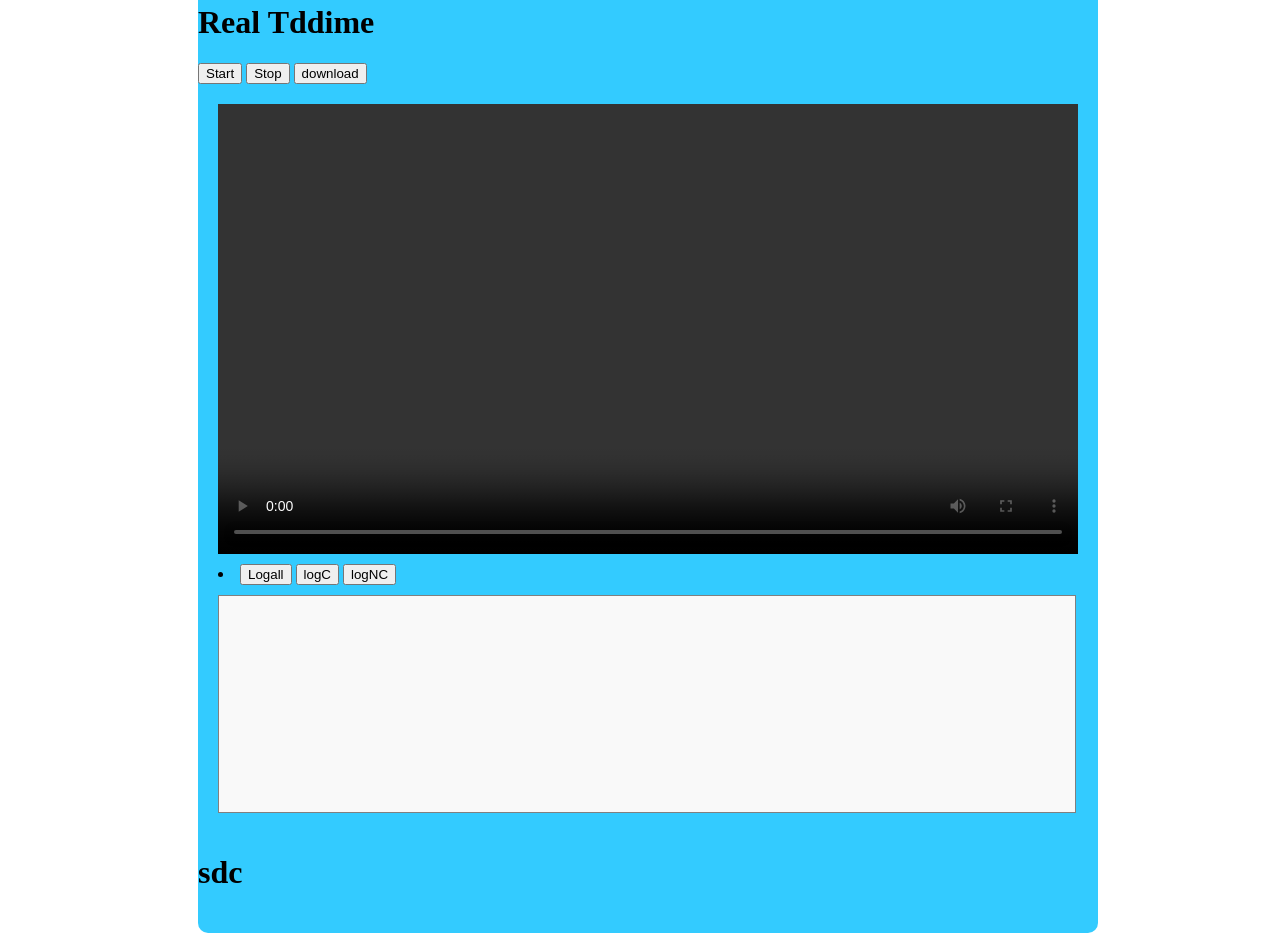
==== webpage/realtime.html @ df7d5a0f "first commit" ====
<!DOCTYPE html>
<html lang="en">
<head>
    <meta charset="UTF-8">
    <meta name="viewport" content="width=device-width, initial-scale=1.0">
    <title>Document</title>
    <link rel="stylesheet" href="css\realtime.css">
</head>
<body>

    <div class="container">

        <h1 id="myH1">Real Tddime</h1>
        <div class="button-container">
            <button id="Start">Start</button>
            <button id="Stop">Stop</button>
            <button id="download">download</button>
            <div class="container-gid">
                <video id="videoPlayer" controls></video>
                <li>
                    <button id="Logall">Logall</button>
                    <button id="logC">logC</button>
                    <button id="logNC">logNC</button>
                </li>
                <div id="logOutput"
                    style="width: 840px; height: 200px; overflow-y: auto; border: 1px solid gray; padding: 8px; background: #f9f9f9;">
                </div>

            </div>
        </div>
        <h1>sdc</h1>
    </div>
    <script src="scriptsreal.js"> </script>
</body>
</html>
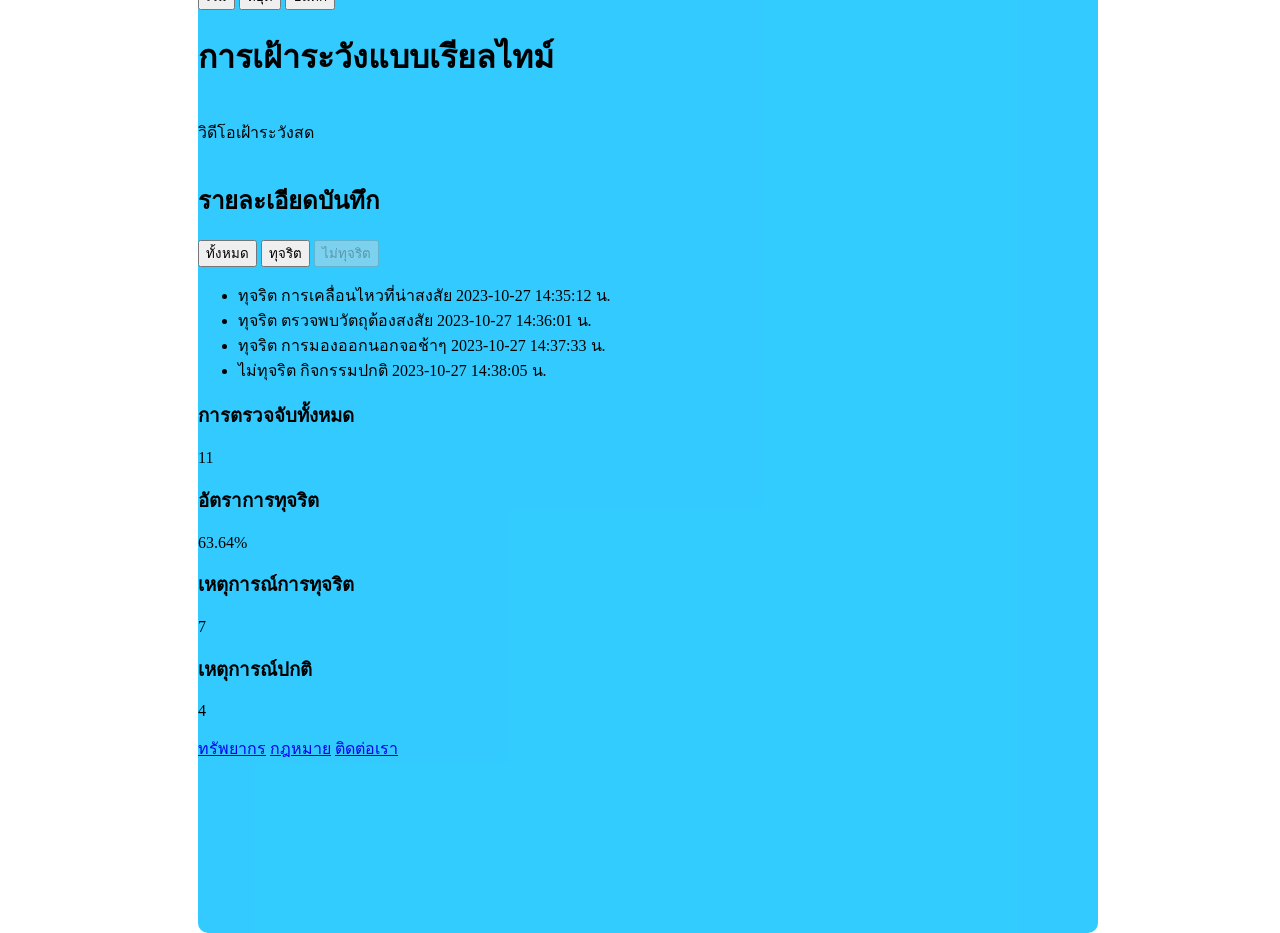
==== commit a7354d77: "Update title and content in realtime.html" ====
--- a/webpage/realtime.html
+++ b/webpage/realtime.html
@@ -3,34 +3,101 @@
 <head>
     <meta charset="UTF-8">
     <meta name="viewport" content="width=device-width, initial-scale=1.0">
-    <title>Document</title>
+    <title>การเฝ้าระวังแบบเรียลไทม์</title>
     <link rel="stylesheet" href="css\realtime.css">
 </head>
 <body>
 
-    <div class="container">
 
-        <h1 id="myH1">Real Tddime</h1>
-        <div class="button-container">
-            <button id="Start">Start</button>
-            <button id="Stop">Stop</button>
-            <button id="download">download</button>
-            <div class="container-gid">
-                <video id="videoPlayer" controls></video>
-                <li>
-                    <button id="Logall">Logall</button>
-                    <button id="logC">logC</button>
-                    <button id="logNC">logNC</button>
-                </li>
-                <div id="logOutput"
-                    style="width: 840px; height: 200px; overflow-y: auto; border: 1px solid gray; padding: 8px; background: #f9f9f9;">
-                </div>
+  <div class="container">
+    <header>
+      <div class="controls">
+        <button class="btn start"><i class="fas fa-play"></i> เริ่ม</button>
+        <button class="btn stop"><i class="fas fa-pause"></i> หยุด</button>
+        <button class="btn record"><i class="fas fa-download"></i> บันทึก</button>
+      </div>
+      <h1>การเฝ้าระวังแบบเรียลไทม์</h1>
+    </header>
 
-            </div>
+    <section class="video-section">
+      <div class="video-placeholder">
+        <i class="fas fa-video"></i>
+        <p>วิดีโอเฝ้าระวังสด</p>
+      </div>
+    </section>
+
+    <section class="main-content">
+      <div class="log-details">
+        <h2>รายละเอียดบันทึก</h2>
+        <div class="tabs">
+          <button class="tab active">ทั้งหมด</button>
+          <button class="tab red">ทุจริต</button>
+          <button class="tab" disabled>ไม่ทุจริต</button>
         </div>
-        <h1>sdc</h1>
-    </div>
+        <ul class="log-list">
+          <li>
+            <span class="tag red">ทุจริต</span>
+            <span>การเคลื่อนไหวที่น่าสงสัย</span>
+            <time datetime="2023-10-27T14:35:12">2023-10-27 14:35:12 น.</time>
+          </li>
+          <li>
+            <span class="tag red">ทุจริต</span>
+            <span>ตรวจพบวัตถุต้องสงสัย</span>
+            <time datetime="2023-10-27T14:36:01">2023-10-27 14:36:01 น.</time>
+          </li>
+          <li>
+            <span class="tag red">ทุจริต</span>
+            <span>การมองออกนอกจอช้าๆ</span>
+            <time datetime="2023-10-27T14:37:33">2023-10-27 14:37:33 น.</time>
+          </li>
+          <li>
+            <span class="tag">ไม่ทุจริต</span>
+            <span>กิจกรรมปกติ</span>
+            <time datetime="2023-10-27T14:38:05">2023-10-27 14:38:05 น.</time>
+          </li>
+        </ul>
+      </div>
+
+      <div class="summary-cards">
+        <div class="card">
+          <h3>การตรวจจับทั้งหมด</h3>
+          <p class="number blue">11</p>
+          <i class="fas fa-list-alt icon blue"></i>
+        </div>
+        <div class="card">
+          <h3>อัตราการทุจริต</h3>
+          <p class="number red">63.64%</p>
+          <i class="fas fa-exclamation-triangle icon red"></i>
+        </div>
+        <div class="card">
+          <h3>เหตุการณ์การทุจริต</h3>
+          <p class="number red">7</p>
+          <i class="fas fa-user-friends icon red"></i>
+        </div>
+        <div class="card">
+          <h3>เหตุการณ์ปกติ</h3>
+          <p class="number green">4</p>
+          <i class="fas fa-check-circle icon green"></i>
+        </div>
+      </div>
+    </section>
+
+    <footer>
+      <nav>
+        <a href="#">ทรัพยากร</a>
+        <a href="#">กฎหมาย</a>
+        <a href="#">ติดต่อเรา</a>
+      </nav>
+      <div class="social-icons">
+        <a href="#" aria-label="Facebook"><i class="fab fa-facebook-f"></i></a>
+        <a href="#" aria-label="Twitter"><i class="fab fa-twitter"></i></a>
+        <a href="#" aria-label="LinkedIn"><i class="fab fa-linkedin-in"></i></a>
+      </div>
+    </footer>
+  </div>
+    
     <script src="scriptsreal.js"> </script>
+    
 </body>
 </html>
 
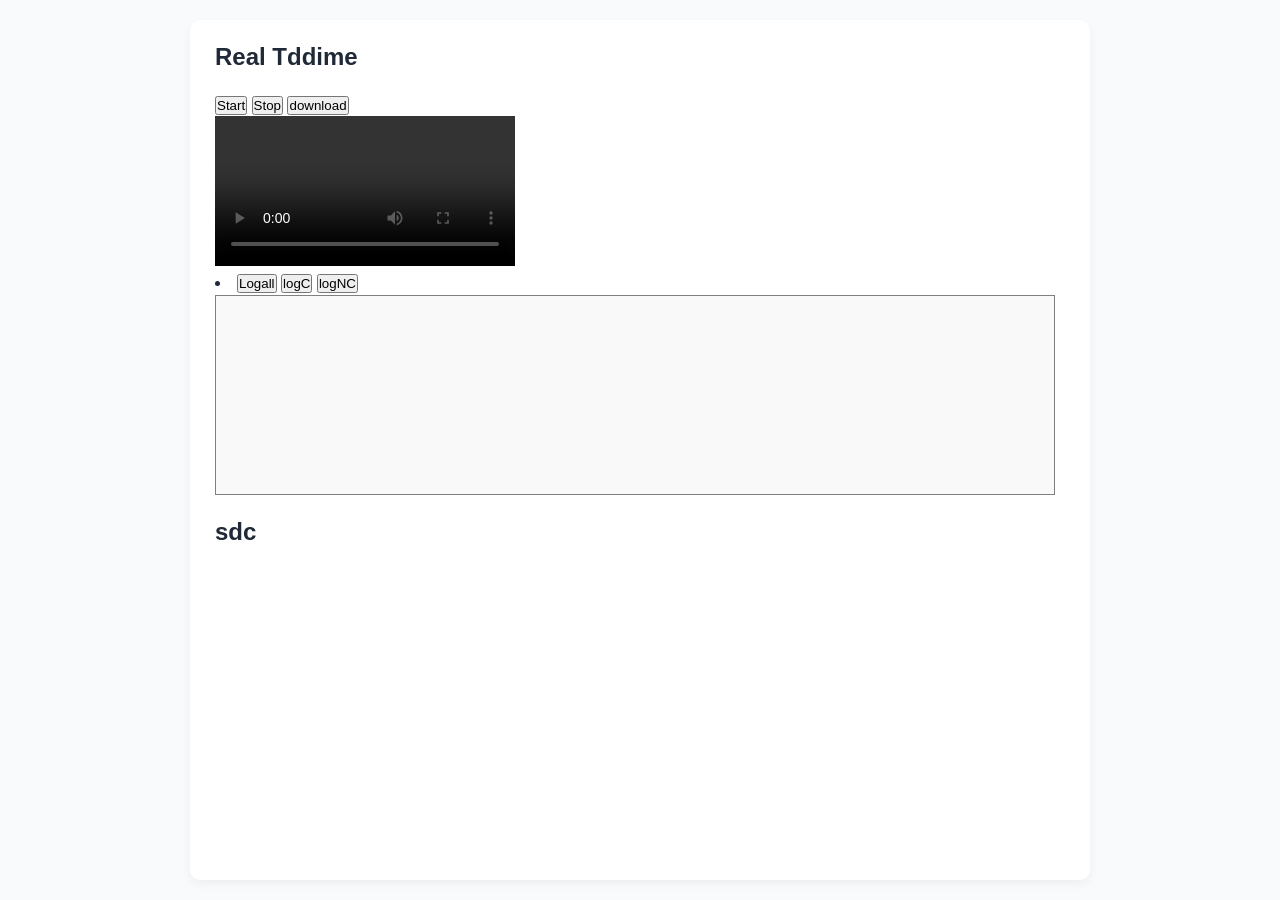
==== commit 877659b3: "commit" ====
--- a/webpage/realtime.html
+++ b/webpage/realtime.html
@@ -3,101 +3,33 @@
 <head>
     <meta charset="UTF-8">
     <meta name="viewport" content="width=device-width, initial-scale=1.0">
-    <title>การเฝ้าระวังแบบเรียลไทม์</title>
+    <title>Document</title>
     <link rel="stylesheet" href="css\realtime.css">
 </head>
 <body>
 
+    <div class="container">
+        <h1 id="myH1">Real Tddime</h1>
+        <div class="button-container">
+            <button id="Start">Start</button>
+            <button id="Stop">Stop</button>
+            <button id="download">download</button>
+            <div class="container-gid">
+                <video id="videoPlayer" controls></video>
+                <li>
+                    <button id="Logall">Logall</button>
+                    <button id="logC">logC</button>
+                    <button id="logNC">logNC</button>
+                </li>
+                <div id="logOutput"
+                    style="width: 840px; height: 200px; overflow-y: auto; border: 1px solid gray; padding: 8px; background: #f9f9f9;">
+                </div>
 
-  <div class="container">
-    <header>
-      <div class="controls">
-        <button class="btn start"><i class="fas fa-play"></i> เริ่ม</button>
-        <button class="btn stop"><i class="fas fa-pause"></i> หยุด</button>
-        <button class="btn record"><i class="fas fa-download"></i> บันทึก</button>
-      </div>
-      <h1>การเฝ้าระวังแบบเรียลไทม์</h1>
-    </header>
-
-    <section class="video-section">
-      <div class="video-placeholder">
-        <i class="fas fa-video"></i>
-        <p>วิดีโอเฝ้าระวังสด</p>
-      </div>
-    </section>
-
-    <section class="main-content">
-      <div class="log-details">
-        <h2>รายละเอียดบันทึก</h2>
-        <div class="tabs">
-          <button class="tab active">ทั้งหมด</button>
-          <button class="tab red">ทุจริต</button>
-          <button class="tab" disabled>ไม่ทุจริต</button>
+            </div>
         </div>
-        <ul class="log-list">
-          <li>
-            <span class="tag red">ทุจริต</span>
-            <span>การเคลื่อนไหวที่น่าสงสัย</span>
-            <time datetime="2023-10-27T14:35:12">2023-10-27 14:35:12 น.</time>
-          </li>
-          <li>
-            <span class="tag red">ทุจริต</span>
-            <span>ตรวจพบวัตถุต้องสงสัย</span>
-            <time datetime="2023-10-27T14:36:01">2023-10-27 14:36:01 น.</time>
-          </li>
-          <li>
-            <span class="tag red">ทุจริต</span>
-            <span>การมองออกนอกจอช้าๆ</span>
-            <time datetime="2023-10-27T14:37:33">2023-10-27 14:37:33 น.</time>
-          </li>
-          <li>
-            <span class="tag">ไม่ทุจริต</span>
-            <span>กิจกรรมปกติ</span>
-            <time datetime="2023-10-27T14:38:05">2023-10-27 14:38:05 น.</time>
-          </li>
-        </ul>
-      </div>
-
-      <div class="summary-cards">
-        <div class="card">
-          <h3>การตรวจจับทั้งหมด</h3>
-          <p class="number blue">11</p>
-          <i class="fas fa-list-alt icon blue"></i>
-        </div>
-        <div class="card">
-          <h3>อัตราการทุจริต</h3>
-          <p class="number red">63.64%</p>
-          <i class="fas fa-exclamation-triangle icon red"></i>
-        </div>
-        <div class="card">
-          <h3>เหตุการณ์การทุจริต</h3>
-          <p class="number red">7</p>
-          <i class="fas fa-user-friends icon red"></i>
-        </div>
-        <div class="card">
-          <h3>เหตุการณ์ปกติ</h3>
-          <p class="number green">4</p>
-          <i class="fas fa-check-circle icon green"></i>
-        </div>
-      </div>
-    </section>
-
-    <footer>
-      <nav>
-        <a href="#">ทรัพยากร</a>
-        <a href="#">กฎหมาย</a>
-        <a href="#">ติดต่อเรา</a>
-      </nav>
-      <div class="social-icons">
-        <a href="#" aria-label="Facebook"><i class="fab fa-facebook-f"></i></a>
-        <a href="#" aria-label="Twitter"><i class="fab fa-twitter"></i></a>
-        <a href="#" aria-label="LinkedIn"><i class="fab fa-linkedin-in"></i></a>
-      </div>
-    </footer>
-  </div>
-    
+        <h1>sdc</h1>
+    </div>
     <script src="scriptsreal.js"> </script>
-    
 </body>
 </html>
 
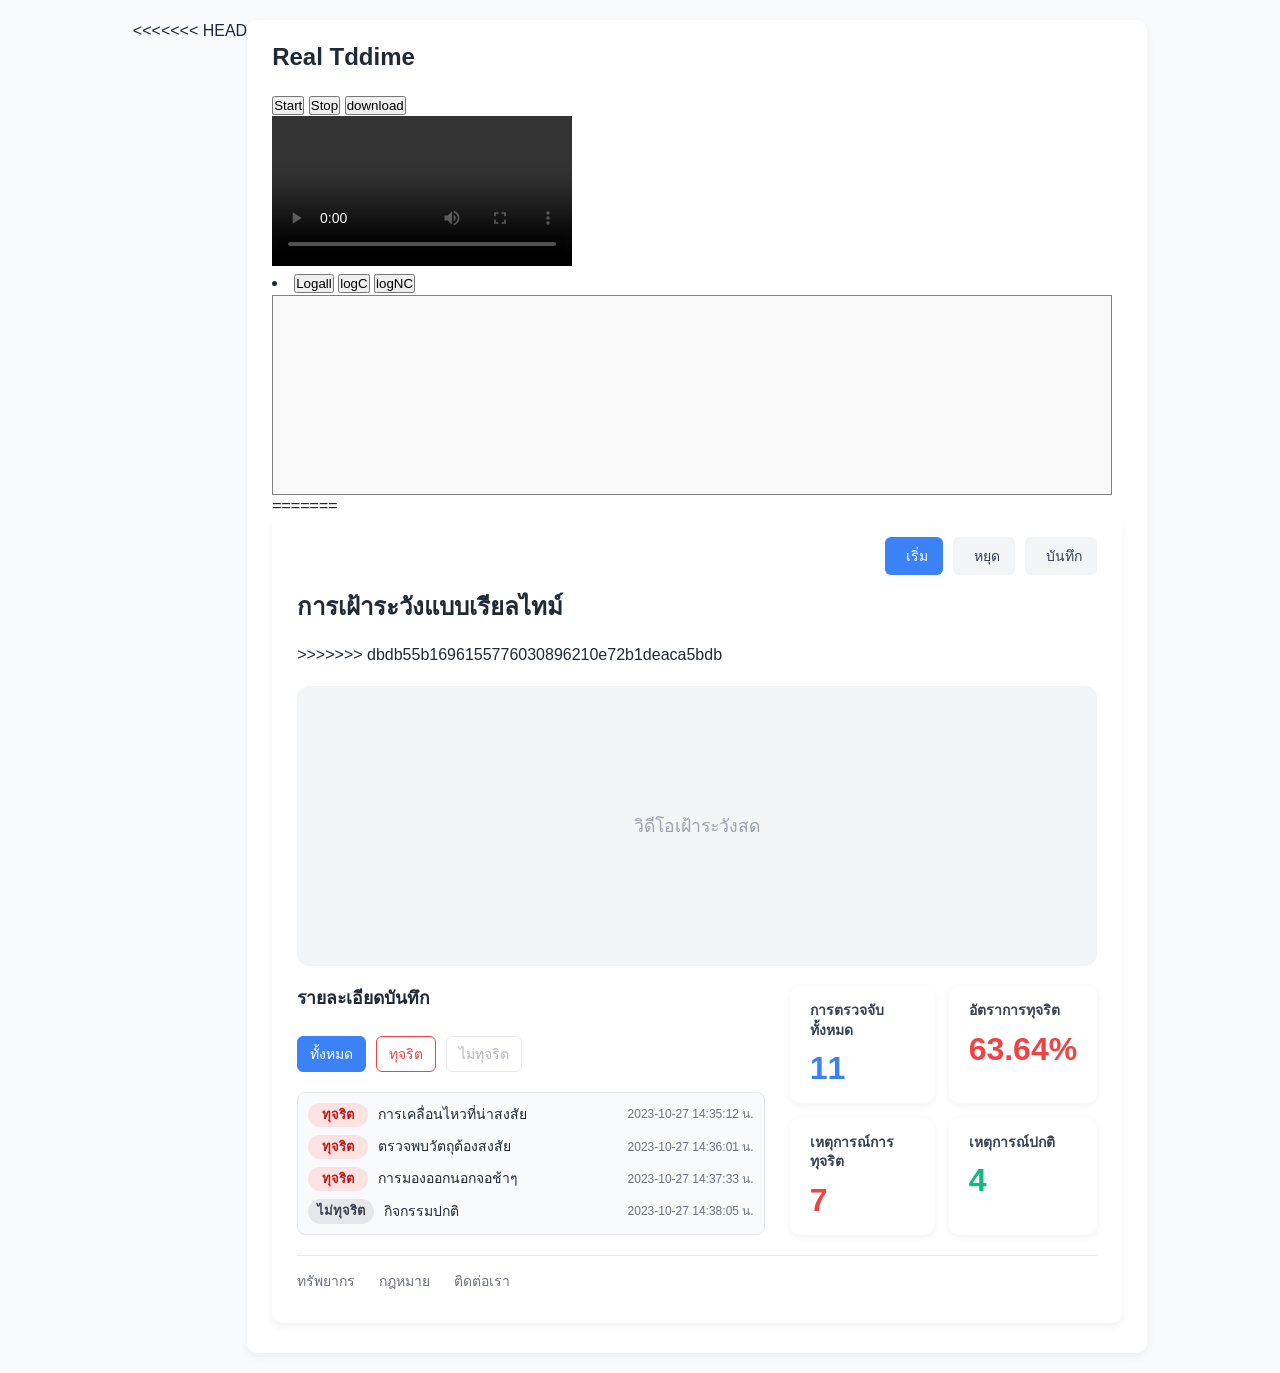
==== commit 9baad229: "Merge branch 'main' of https://github.com/lza19/Web-action-recognition" ====
--- a/webpage/realtime.html
+++ b/webpage/realtime.html
@@ -3,11 +3,12 @@
 <head>
     <meta charset="UTF-8">
     <meta name="viewport" content="width=device-width, initial-scale=1.0">
-    <title>Document</title>
+    <title>การเฝ้าระวังแบบเรียลไทม์</title>
     <link rel="stylesheet" href="css\realtime.css">
 </head>
 <body>
 
+<<<<<<< HEAD
     <div class="container">
         <h1 id="myH1">Real Tddime</h1>
         <div class="button-container">
@@ -24,12 +25,98 @@
                 <div id="logOutput"
                     style="width: 840px; height: 200px; overflow-y: auto; border: 1px solid gray; padding: 8px; background: #f9f9f9;">
                 </div>
+=======
 
-            </div>
+  <div class="container">
+    <header>
+      <div class="controls">
+        <button class="btn start"><i class="fas fa-play"></i> เริ่ม</button>
+        <button class="btn stop"><i class="fas fa-pause"></i> หยุด</button>
+        <button class="btn record"><i class="fas fa-download"></i> บันทึก</button>
+      </div>
+      <h1>การเฝ้าระวังแบบเรียลไทม์</h1>
+    </header>
+>>>>>>> dbdb55b1696155776030896210e72b1deaca5bdb
+
+    <section class="video-section">
+      <div class="video-placeholder">
+        <i class="fas fa-video"></i>
+        <p>วิดีโอเฝ้าระวังสด</p>
+      </div>
+    </section>
+
+    <section class="main-content">
+      <div class="log-details">
+        <h2>รายละเอียดบันทึก</h2>
+        <div class="tabs">
+          <button class="tab active">ทั้งหมด</button>
+          <button class="tab red">ทุจริต</button>
+          <button class="tab" disabled>ไม่ทุจริต</button>
         </div>
-        <h1>sdc</h1>
-    </div>
+        <ul class="log-list">
+          <li>
+            <span class="tag red">ทุจริต</span>
+            <span>การเคลื่อนไหวที่น่าสงสัย</span>
+            <time datetime="2023-10-27T14:35:12">2023-10-27 14:35:12 น.</time>
+          </li>
+          <li>
+            <span class="tag red">ทุจริต</span>
+            <span>ตรวจพบวัตถุต้องสงสัย</span>
+            <time datetime="2023-10-27T14:36:01">2023-10-27 14:36:01 น.</time>
+          </li>
+          <li>
+            <span class="tag red">ทุจริต</span>
+            <span>การมองออกนอกจอช้าๆ</span>
+            <time datetime="2023-10-27T14:37:33">2023-10-27 14:37:33 น.</time>
+          </li>
+          <li>
+            <span class="tag">ไม่ทุจริต</span>
+            <span>กิจกรรมปกติ</span>
+            <time datetime="2023-10-27T14:38:05">2023-10-27 14:38:05 น.</time>
+          </li>
+        </ul>
+      </div>
+
+      <div class="summary-cards">
+        <div class="card">
+          <h3>การตรวจจับทั้งหมด</h3>
+          <p class="number blue">11</p>
+          <i class="fas fa-list-alt icon blue"></i>
+        </div>
+        <div class="card">
+          <h3>อัตราการทุจริต</h3>
+          <p class="number red">63.64%</p>
+          <i class="fas fa-exclamation-triangle icon red"></i>
+        </div>
+        <div class="card">
+          <h3>เหตุการณ์การทุจริต</h3>
+          <p class="number red">7</p>
+          <i class="fas fa-user-friends icon red"></i>
+        </div>
+        <div class="card">
+          <h3>เหตุการณ์ปกติ</h3>
+          <p class="number green">4</p>
+          <i class="fas fa-check-circle icon green"></i>
+        </div>
+      </div>
+    </section>
+
+    <footer>
+      <nav>
+        <a href="#">ทรัพยากร</a>
+        <a href="#">กฎหมาย</a>
+        <a href="#">ติดต่อเรา</a>
+      </nav>
+      <div class="social-icons">
+        <a href="#" aria-label="Facebook"><i class="fab fa-facebook-f"></i></a>
+        <a href="#" aria-label="Twitter"><i class="fab fa-twitter"></i></a>
+        <a href="#" aria-label="LinkedIn"><i class="fab fa-linkedin-in"></i></a>
+      </div>
+    </footer>
+  </div>
+    
     <script src="scriptsreal.js"> </script>
+    
 </body>
 </html>
 
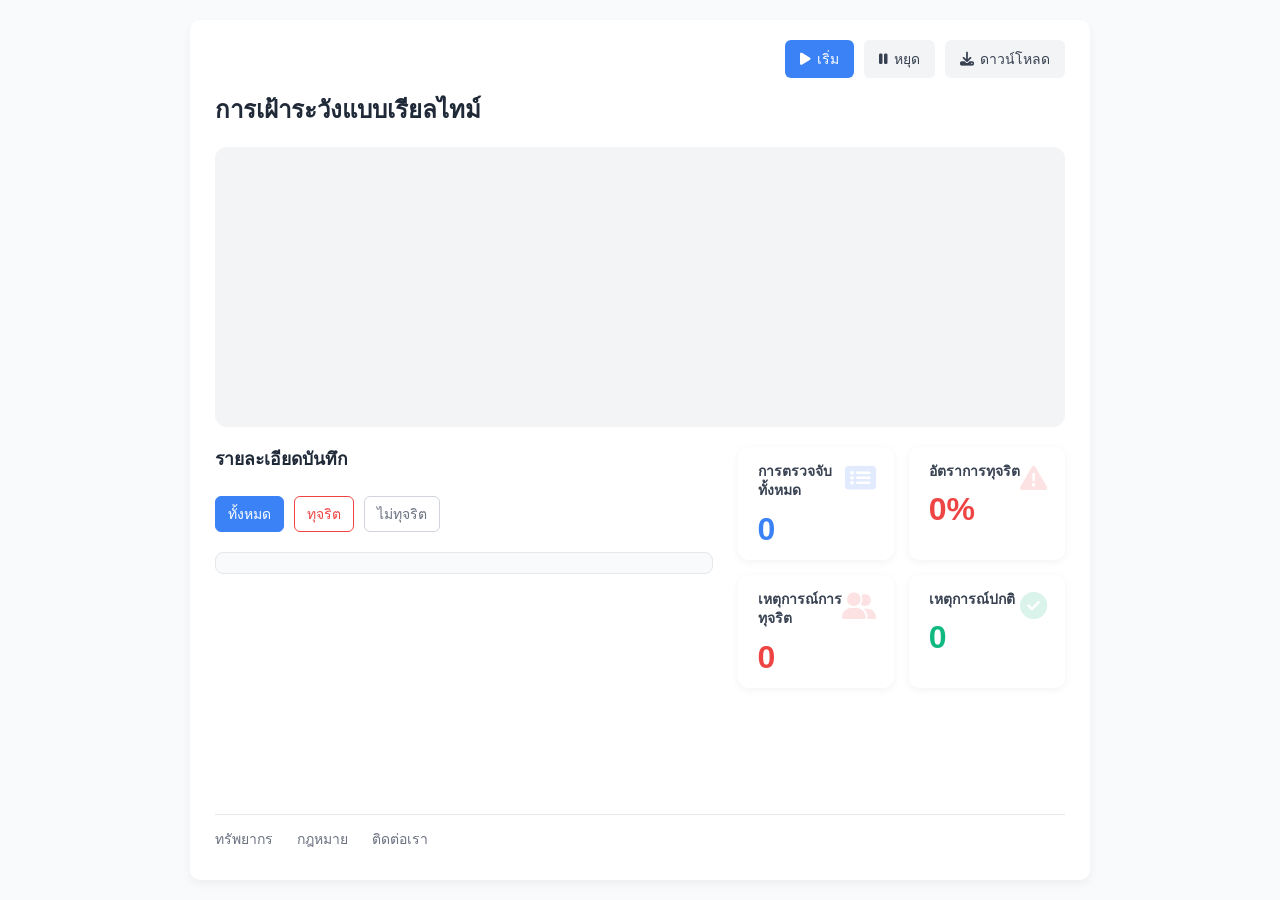
==== commit 6ff841c6: "Refactor HTML structure and update button elements" ====
--- a/webpage/realtime.html
+++ b/webpage/realtime.html
@@ -4,98 +4,56 @@
     <meta charset="UTF-8">
     <meta name="viewport" content="width=device-width, initial-scale=1.0">
     <title>การเฝ้าระวังแบบเรียลไทม์</title>
-    <link rel="stylesheet" href="css\realtime.css">
+    <link rel="stylesheet" href="css/realtime.css">
+    <link rel="stylesheet" href="https://cdnjs.cloudflare.com/ajax/libs/font-awesome/6.5.0/css/all.min.css">
 </head>
 <body>
-
-<<<<<<< HEAD
-    <div class="container">
-        <h1 id="myH1">Real Tddime</h1>
-        <div class="button-container">
-            <button id="Start">Start</button>
-            <button id="Stop">Stop</button>
-            <button id="download">download</button>
-            <div class="container-gid">
-                <video id="videoPlayer" controls></video>
-                <li>
-                    <button id="Logall">Logall</button>
-                    <button id="logC">logC</button>
-                    <button id="logNC">logNC</button>
-                </li>
-                <div id="logOutput"
-                    style="width: 840px; height: 200px; overflow-y: auto; border: 1px solid gray; padding: 8px; background: #f9f9f9;">
-                </div>
-=======
-
   <div class="container">
     <header>
       <div class="controls">
-        <button class="btn start"><i class="fas fa-play"></i> เริ่ม</button>
-        <button class="btn stop"><i class="fas fa-pause"></i> หยุด</button>
-        <button class="btn record"><i class="fas fa-download"></i> บันทึก</button>
+        <button id="Start" class="btn start"><i class="fas fa-play"></i> เริ่ม</button>
+        <button id="Stop" class="btn stop"><i class="fas fa-pause"></i> หยุด</button>
+        <button id="download" class="btn record"><i class="fas fa-download"></i> ดาวน์โหลด</button>
       </div>
       <h1>การเฝ้าระวังแบบเรียลไทม์</h1>
     </header>
->>>>>>> dbdb55b1696155776030896210e72b1deaca5bdb
 
     <section class="video-section">
-      <div class="video-placeholder">
-        <i class="fas fa-video"></i>
-        <p>วิดีโอเฝ้าระวังสด</p>
-      </div>
+      <video id="videoPlayer" autoplay playsinline muted></video>
     </section>
 
     <section class="main-content">
       <div class="log-details">
         <h2>รายละเอียดบันทึก</h2>
         <div class="tabs">
-          <button class="tab active">ทั้งหมด</button>
-          <button class="tab red">ทุจริต</button>
-          <button class="tab" disabled>ไม่ทุจริต</button>
+          <button id="Logall" class="tab active">ทั้งหมด</button>
+          <button id="logC" class="tab red">ทุจริต</button>
+          <button id="logNC" class="tab">ไม่ทุจริต</button>
         </div>
-        <ul class="log-list">
-          <li>
-            <span class="tag red">ทุจริต</span>
-            <span>การเคลื่อนไหวที่น่าสงสัย</span>
-            <time datetime="2023-10-27T14:35:12">2023-10-27 14:35:12 น.</time>
-          </li>
-          <li>
-            <span class="tag red">ทุจริต</span>
-            <span>ตรวจพบวัตถุต้องสงสัย</span>
-            <time datetime="2023-10-27T14:36:01">2023-10-27 14:36:01 น.</time>
-          </li>
-          <li>
-            <span class="tag red">ทุจริต</span>
-            <span>การมองออกนอกจอช้าๆ</span>
-            <time datetime="2023-10-27T14:37:33">2023-10-27 14:37:33 น.</time>
-          </li>
-          <li>
-            <span class="tag">ไม่ทุจริต</span>
-            <span>กิจกรรมปกติ</span>
-            <time datetime="2023-10-27T14:38:05">2023-10-27 14:38:05 น.</time>
-          </li>
+        <ul class="log-list" id="log-list">
+          <!-- log จะถูก append ที่นี่ -->
         </ul>
       </div>
 
       <div class="summary-cards">
         <div class="card">
           <h3>การตรวจจับทั้งหมด</h3>
-          <p class="number blue">11</p>
+          <p id="totalDetections" class="number blue">0</p>
           <i class="fas fa-list-alt icon blue"></i>
         </div>
         <div class="card">
           <h3>อัตราการทุจริต</h3>
-          <p class="number red">63.64%</p>
+          <p id="fraudRate" class="number red">0%</p>
           <i class="fas fa-exclamation-triangle icon red"></i>
         </div>
         <div class="card">
           <h3>เหตุการณ์การทุจริต</h3>
-          <p class="number red">7</p>
+          <p id="fraudEvents" class="number red">0</p>
           <i class="fas fa-user-friends icon red"></i>
         </div>
         <div class="card">
           <h3>เหตุการณ์ปกติ</h3>
-          <p class="number green">4</p>
+          <p id="normalEvents" class="number green">0</p>
           <i class="fas fa-check-circle icon green"></i>
         </div>
       </div>
@@ -107,16 +65,9 @@
         <a href="#">กฎหมาย</a>
         <a href="#">ติดต่อเรา</a>
       </nav>
-      <div class="social-icons">
-        <a href="#" aria-label="Facebook"><i class="fab fa-facebook-f"></i></a>
-        <a href="#" aria-label="Twitter"><i class="fab fa-twitter"></i></a>
-        <a href="#" aria-label="LinkedIn"><i class="fab fa-linkedin-in"></i></a>
-      </div>
     </footer>
   </div>
-    
-    <script src="scriptsreal.js"> </script>
-    
+  
+    <script src="scriptsreal.js"></script>
 </body>
 </html>
-
--- a/webpage/css/realtime.css
+++ b/webpage/css/realtime.css
@@ -0,0 +1,254 @@
+* {
+  box-sizing: border-box;
+  margin: 0;
+  padding: 0;
+}
+body {
+  font-family: 'Kanit', sans-serif, "Segoe UI", Tahoma, Geneva, Verdana, sans-serif;
+  background: #f9fafb;
+  color: #1f2937;
+  line-height: 1.4;
+  min-height: 100vh;
+  display: flex;
+  justify-content: center;
+  padding: 20px;
+}
+.container {
+  max-width: 900px;
+  width: 100%;
+  background: #fff;
+  padding: 20px 25px 30px;
+  border-radius: 10px;
+  box-shadow: 0 4px 10px rgb(0 0 0 / 0.05);
+  display: flex;
+  flex-direction: column;
+  gap: 20px;
+}
+header {
+  display: flex;
+  flex-direction: column;
+  gap: 15px;
+}
+.controls {
+  align-self: flex-end;
+  display: flex;
+  gap: 10px;
+}
+.controls .btn {
+  background: #3b82f6;
+  border: none;
+  color: white;
+  padding: 8px 15px;
+  font-size: 14px;
+  border-radius: 6px;
+  cursor: pointer;
+  display: flex;
+  align-items: center;
+  gap: 6px;
+  transition: background 0.3s ease;
+}
+.controls .btn.stop,
+.controls .btn.record {
+  background: #f3f4f6;
+  color: #374151;
+}
+.controls .btn:hover {
+  background: #2563eb;
+  color: white;
+}
+.controls .btn.stop:hover,
+.controls .btn.record:hover {
+  background: #e5e7eb;
+}
+h1 {
+  font-size: 1.5rem;
+  font-weight: 700;
+}
+.video-section {
+  border-radius: 12px;
+  background-color: #f3f4f6;
+  height: 280px;
+  position: relative;
+  display: flex;
+  justify-content: center;
+  align-items: center;
+  color: #9ca3af;
+  flex-shrink: 0;
+}
+.video-section i {
+  font-size: 3.5rem;
+  margin-bottom: 8px;
+}
+.video-section p {
+  font-size: 1.1rem;
+}
+.main-content {
+  display: flex;
+  gap: 25px;
+  flex-wrap: wrap;
+}
+.log-details {
+  flex: 1 1 58%;
+  display: flex;
+  flex-direction: column;
+  gap: 15px;
+}
+.log-details h2 {
+  font-weight: 700;
+  font-size: 1.1rem;
+  margin-bottom: 10px;
+}
+.tabs {
+  display: flex;
+  gap: 10px;
+  margin-bottom: 5px;
+}
+.tab {
+  padding: 6px 12px;
+  font-size: 14px;
+  border: 1px solid #d1d5db;
+  border-radius: 6px;
+  background: white;
+  color: #6b7280;
+  cursor: pointer;
+  transition: all 0.2s ease;
+  user-select: none;
+}
+.tab.red {
+  border-color: #ef4444;
+  color: #ef4444;
+}
+.tab:disabled {
+  opacity: 0.5;
+  cursor: not-allowed;
+}
+.tab.active {
+  background: #3b82f6;
+  color: white;
+  border-color: #3b82f6;
+}
+.log-list {
+  list-style: none;
+  max-height: 240px;
+  overflow-y: auto;
+  border: 1px solid #e5e7eb;
+  border-radius: 8px;
+  padding: 10px;
+  background: #f9fafb;
+}
+.log-list li {
+  display: flex;
+  align-items: center;
+  gap: 10px;
+  margin-bottom: 8px;
+}
+.log-list li:last-child {
+  margin-bottom: 0;
+}
+.tag {
+  display: inline-block;
+  padding: 3px 9px;
+  font-size: 13px;
+  border-radius: 18px;
+  background: #e5e7eb;
+  color: #374151;
+  min-width: 60px;
+  text-align: center;
+  font-weight: 600;
+}
+.tag.red {
+  background: #fee2e2;
+  color: #b91c1c;
+}
+.log-list span:nth-child(2) {
+  flex: 1;
+  font-size: 14px;
+}
+time {
+  font-size: 12px;
+  color: #6b7280;
+}
+.summary-cards {
+  flex: 1 1 38%;
+  display: grid;
+  grid-template-columns: 1fr 1fr;
+  gap: 15px;
+}
+.card {
+  padding: 15px 20px;
+  background: white;
+  border-radius: 10px;
+  box-shadow: 0 2px 8px rgb(0 0 0 / 0.05);
+  display: flex;
+  flex-direction: column;
+  gap: 12px;
+  position: relative;
+}
+.card h3 {
+  font-size: 14px;
+  font-weight: 600;
+  color: #374151;
+}
+.number {
+  font-size: 2rem;
+  font-weight: 700;
+  line-height: 1;
+}
+.icon {
+  position: absolute;
+  top: 18px;
+  right: 18px;
+  font-size: 1.7rem;
+  opacity: 0.15;
+}
+.number.blue,
+.icon.blue {
+  color: #3b82f6;
+}
+.number.red,
+.icon.red {
+  color: #ef4444;
+}
+.number.green,
+.icon.green {
+  color: #10b981;
+}
+footer {
+  margin-top: auto;
+  border-top: 1px solid #e5e7eb;
+  padding-top: 15px;
+  display: flex;
+  justify-content: space-between;
+  font-size: 14px;
+  color: #6b7280;
+  align-items: center;
+}
+footer nav a {
+  margin-right: 20px;
+  text-decoration: none;
+  color: #6b7280;
+  transition: color 0.3s ease;
+}
+footer nav a:hover {
+  color: #3b82f6;
+}
+.social-icons a {
+  color: #6b7280;
+  margin-left: 15px;
+  font-size: 16px;
+  transition: color 0.3s ease;
+}
+.social-icons a:hover {
+  color: #3b82f6;
+}
+@media screen and (max-width: 720px) {
+  .main-content {
+    flex-direction: column;
+  }
+  .log-details, .summary-cards {
+    flex-basis: 100%;
+  }
+  .summary-cards {
+    grid-template-columns: 1fr 1fr;
+  }
+}
